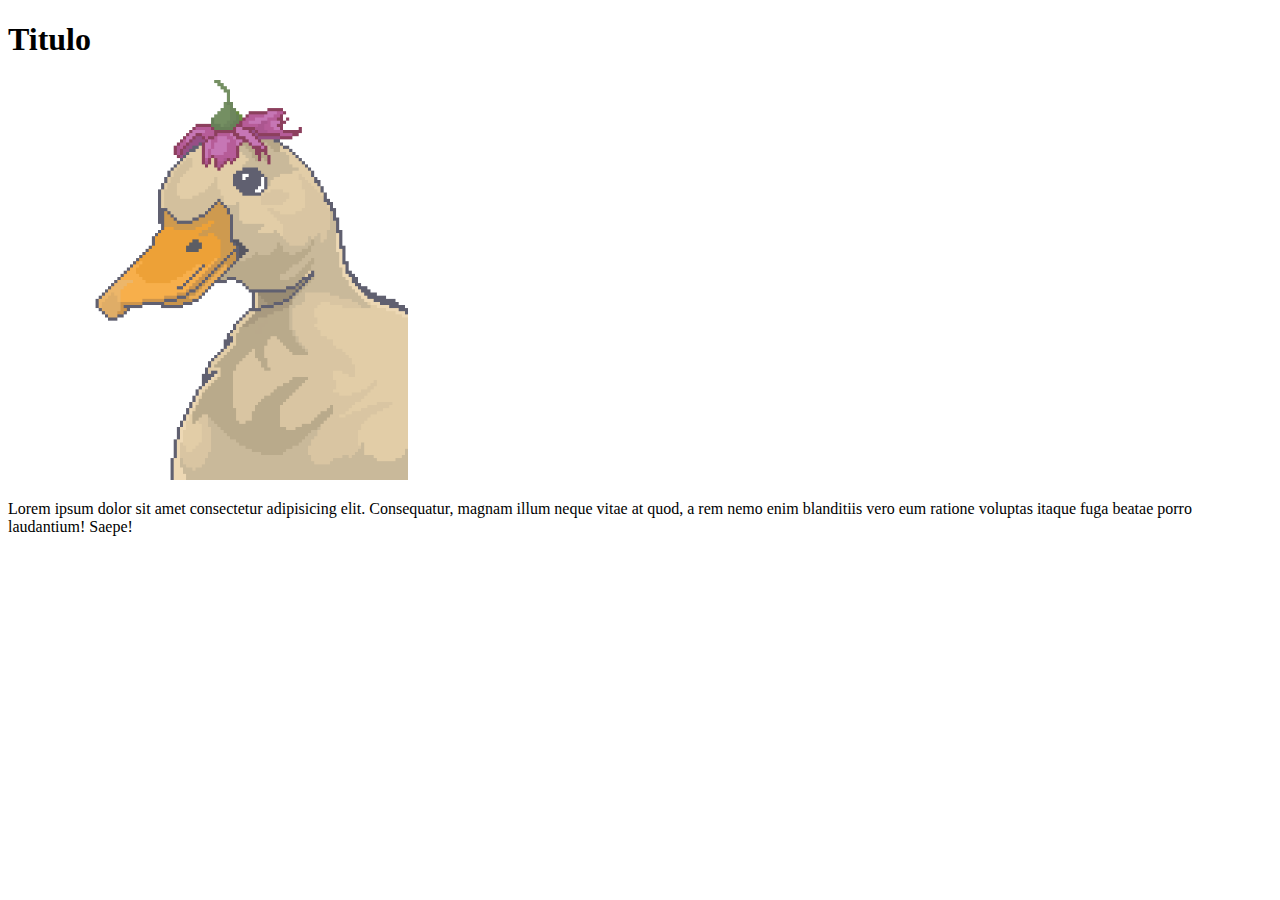
==== index.html @ 138c5b03 "Pato,Lorem" ====
<!DOCTYPE html>
<html lang="en">
<head>
    <meta charset="UTF-8">
    <meta name="viewport" content="width=device-width, initial-scale=1.0">
    <title>Document</title>
</head>
<body>
    <div>
        <h1>Titulo</h1>
        <img src="/PATOPRUEBA 01-01-2024 09-23-03.png" alt="" width="400">
        <p>Lorem ipsum dolor sit amet consectetur adipisicing elit. Consequatur, magnam illum neque vitae at quod, a rem nemo enim blanditiis vero eum ratione voluptas itaque fuga beatae porro laudantium! Saepe!</p>
    </div>
</body>
</html>
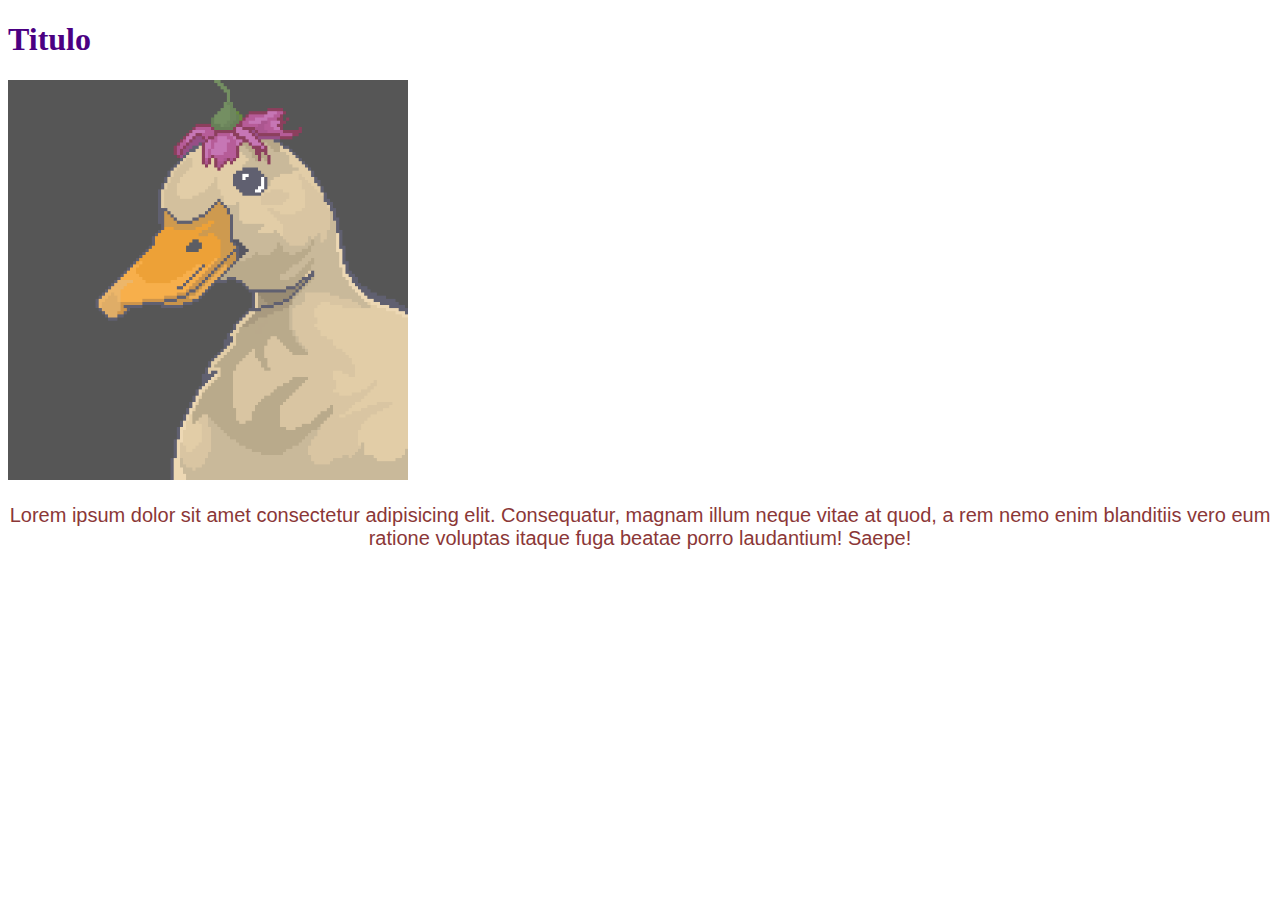
==== commit 19d9b44a: "Estilos pal nenuco" ====
--- a/index.html
+++ b/index.html
@@ -3,6 +3,7 @@
 <head>
     <meta charset="UTF-8">
     <meta name="viewport" content="width=device-width, initial-scale=1.0">
+    <link rel="stylesheet" href="/style.css">
     <title>Document</title>
 </head>
 <body>
--- a/style.css
+++ b/style.css
@@ -0,0 +1,17 @@
+h1{
+    background;
+    align-items: center;
+    color: indigo;
+}
+
+img{
+    border: rgb(63, 136, 136);
+    background: #565656;
+}
+
+p{
+    color: rgb(139, 55, 55);
+    font-family: Arial, Helvetica, sans-serif;
+    font-size: 20px;
+    text-align: center;
+}